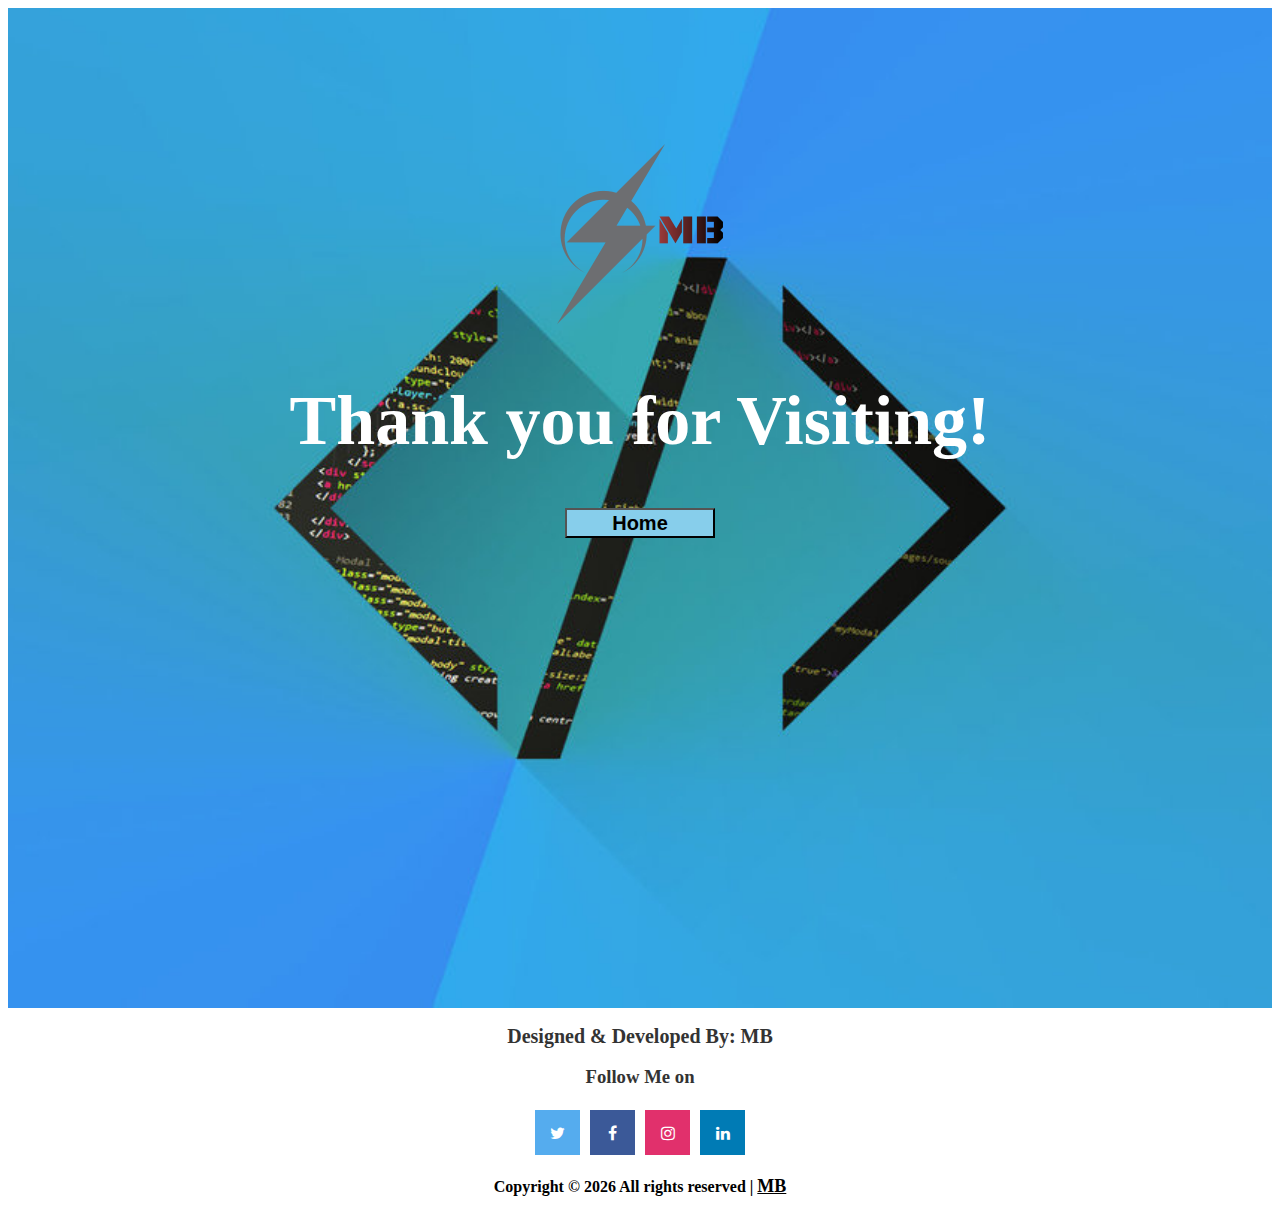
==== main.html @ 577e8778 "first commit" ====
<!DOCTYPE html>
<html lang="en">
<head>
	<title>Designed & Developed By : MB</title>
	<link rel="icon" href="images/short_sb.png">
	<meta charset="utf-8">
	<meta name="viewport" content="width=device-width, initial-scale=1, shrink-to-fit=no">
	<link rel="stylesheet" href="css/main_style.css">
	<link rel="stylesheet" href="https://cdnjs.cloudflare.com/ajax/libs/font-awesome/4.7.0/css/font-awesome.min.css">
</head>
<body class="mb">
	<div class="container">
		<section class="site-hero" style="background-image: url(images/bg1.jpg);">
			<a href="https://www.bit.ly/MAHESHBANGALKAR"><img src="images/my_logo.png" alt="MB"></a>
				<h1>Thank you for Visiting!</h1>
			<a href="index.html"><button>Home</button></a>
		</section>
	</div>
	<footer>
		<p class="col-12 text-center"><h2>Designed & Developed By: MB</h2>
				<h3>Follow Me on</h3>
            	<a href="https://twitter.com/MBangalkar"><span class="fa fa-twitter"></span></a>
            	<a href="https://www.facebook.com/mahesh.bangalkar.1"><span class="fa fa-facebook"></span></a>
            	<a href="https://www.instagram.com/its.sb12____________/"><span class="fa fa-instagram"></span></a>
            	<a href="https://www.linkedin.com/in/mahesh-bangalkar/"><span class="fa fa-linkedin"></span></a>
        	<br><br>Copyright &copy; <script>document.write(new Date().getFullYear());</script> All rights reserved | <a style="color: black; font-size: 18px;" href="https://bit.ly/MAHESHBANGALKAR">MB</a></p>
	</footer>
</body>
</html>
---- css/main_style.css ----
h1 {
  color: #fff;
  font-weight: 800;
  font-size: 70px;
  text-align:center; }

 .container{
  	text-align: center;
  }

  button{
  	background-color: skyblue;
  	font-size: 20px;
  	font-family: sans-serif;
  	font-weight: 700;
  	width: 150px;
  	height: 30px;
  }

h2 {
  font-size: 20px;
  color: #333; }

h3 {
  color: #333; }

img {
  	margin: 0 auto;
  	display: block;
  	margin-top: 10%;
	}

.site-hero {
  background-color: #888;
  background-size: cover;
  background-position: center center;
  background-repeat: no-repeat;
  overflow: hidden; 
  height: 90;
  min-height: 1000px;
  position: relative;
}

footer{
  color: black;
  text-align: center; 
  font-weight: 900;
}

.fa {
  padding: 15px;
  width: 15px;
  height: 15px;
  text-decoration: none;
  margin: 3px;
}
.fa-twitter {
  background: #55ACEE;
  color: white;/*
  text-shadow: -1px 0 black, 0 1px black, 1px 0 black, 0 -1px black;*/
}
.fa-facebook {
  background: #3B5998;
  color: white;/*
  text-shadow: -1px 0 black, 0 1px black, 1px 0 black, 0 -1px black;*/
}
.fa-instagram {
  background: #E1306C;
  color: white;/*
  text-shadow: -1px 0 black, 0 1px black, 1px 0 black, 0 -1px black;*/
}
.fa-linkedin {
  background: #007bb5;
  color: white;/*
  text-shadow: -1px 0 black, 0 1px black, 1px 0 black, 0 -1px black;*/
}
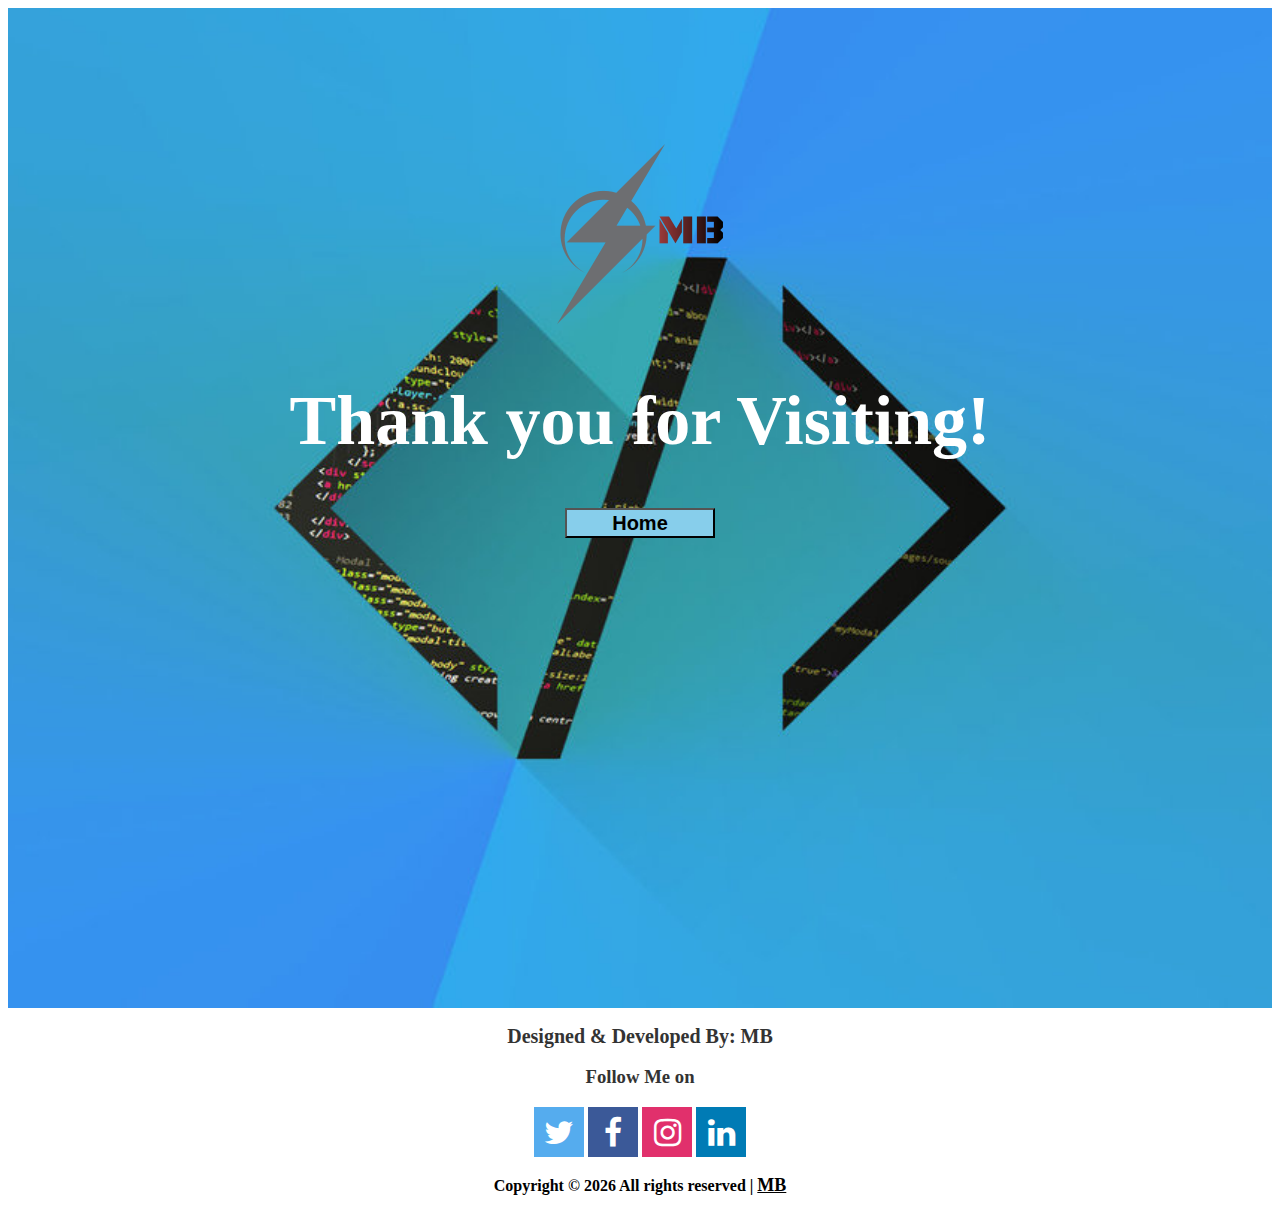
==== commit c8d5bf02: "initial commit" ====
--- a/main.html
+++ b/main.html
@@ -8,7 +8,7 @@
 	<link rel="stylesheet" href="css/main_style.css">
 	<link rel="stylesheet" href="https://cdnjs.cloudflare.com/ajax/libs/font-awesome/4.7.0/css/font-awesome.min.css">
 </head>
-<body class="mb">
+<body>
 	<div class="container">
 		<section class="site-hero" style="background-image: url(images/bg1.jpg);">
 			<a href="https://www.bit.ly/MAHESHBANGALKAR"><img src="images/my_logo.png" alt="MB"></a>
@@ -16,16 +16,16 @@
 			<a href="index.html"><button>Home</button></a>
 		</section>
 	</div>
-	<footer>
+</body>
+<footer>
 		<p class="col-12 text-center"><h2>Designed & Developed By: MB</h2>
 				<h3>Follow Me on</h3>
-            	<a href="https://twitter.com/MBangalkar"><span class="fa fa-twitter"></span></a>
-            	<a href="https://www.facebook.com/mahesh.bangalkar.1"><span class="fa fa-facebook"></span></a>
-            	<a href="https://www.instagram.com/its.sb12____________/"><span class="fa fa-instagram"></span></a>
-            	<a href="https://www.linkedin.com/in/mahesh-bangalkar/"><span class="fa fa-linkedin"></span></a>
+            	<a href="https://twitter.com/MBangalkar"><span class="fa fa-twitter fa-2x"></span></a>
+            	<a href="https://www.facebook.com/mahesh.bangalkar.1"><span class="fa fa-facebook fa-2x"></span></a>
+            	<a href="https://www.instagram.com/its.sb12____________/"><span class="fa fa-instagram fa-2x"></span></a>
+            	<a href="https://www.linkedin.com/in/mahesh-bangalkar/"><span class="fa fa-linkedin fa-2x"></span></a>
         	<br><br>Copyright &copy; <script>document.write(new Date().getFullYear());</script> All rights reserved | <a style="color: black; font-size: 18px;" href="https://bit.ly/MAHESHBANGALKAR">MB</a></p>
 	</footer>
-</body>
 </html>
 
 
--- a/css/main_style.css
+++ b/css/main_style.css
@@ -4,9 +4,13 @@
   font-size: 70px;
   text-align:center; }
 
- .container{
+body{
+  text-align: center;
+}
+
+ /*.container{
   	text-align: center;
-  }
+  }*/
 
   button{
   	background-color: skyblue;
@@ -48,29 +52,24 @@
 }
 
 .fa {
-  padding: 15px;
-  width: 15px;
-  height: 15px;
-  text-decoration: none;
-  margin: 3px;
+  width: 30px;
+  height: 30px;
+  padding: 10px;
 }
+
 .fa-twitter {
   background: #55ACEE;
-  color: white;/*
-  text-shadow: -1px 0 black, 0 1px black, 1px 0 black, 0 -1px black;*/
+  color: white;
 }
 .fa-facebook {
   background: #3B5998;
-  color: white;/*
-  text-shadow: -1px 0 black, 0 1px black, 1px 0 black, 0 -1px black;*/
+  color: white;
 }
 .fa-instagram {
   background: #E1306C;
-  color: white;/*
-  text-shadow: -1px 0 black, 0 1px black, 1px 0 black, 0 -1px black;*/
+  color: white;
 }
 .fa-linkedin {
   background: #007bb5;
-  color: white;/*
-  text-shadow: -1px 0 black, 0 1px black, 1px 0 black, 0 -1px black;*/
+  color: white;
 }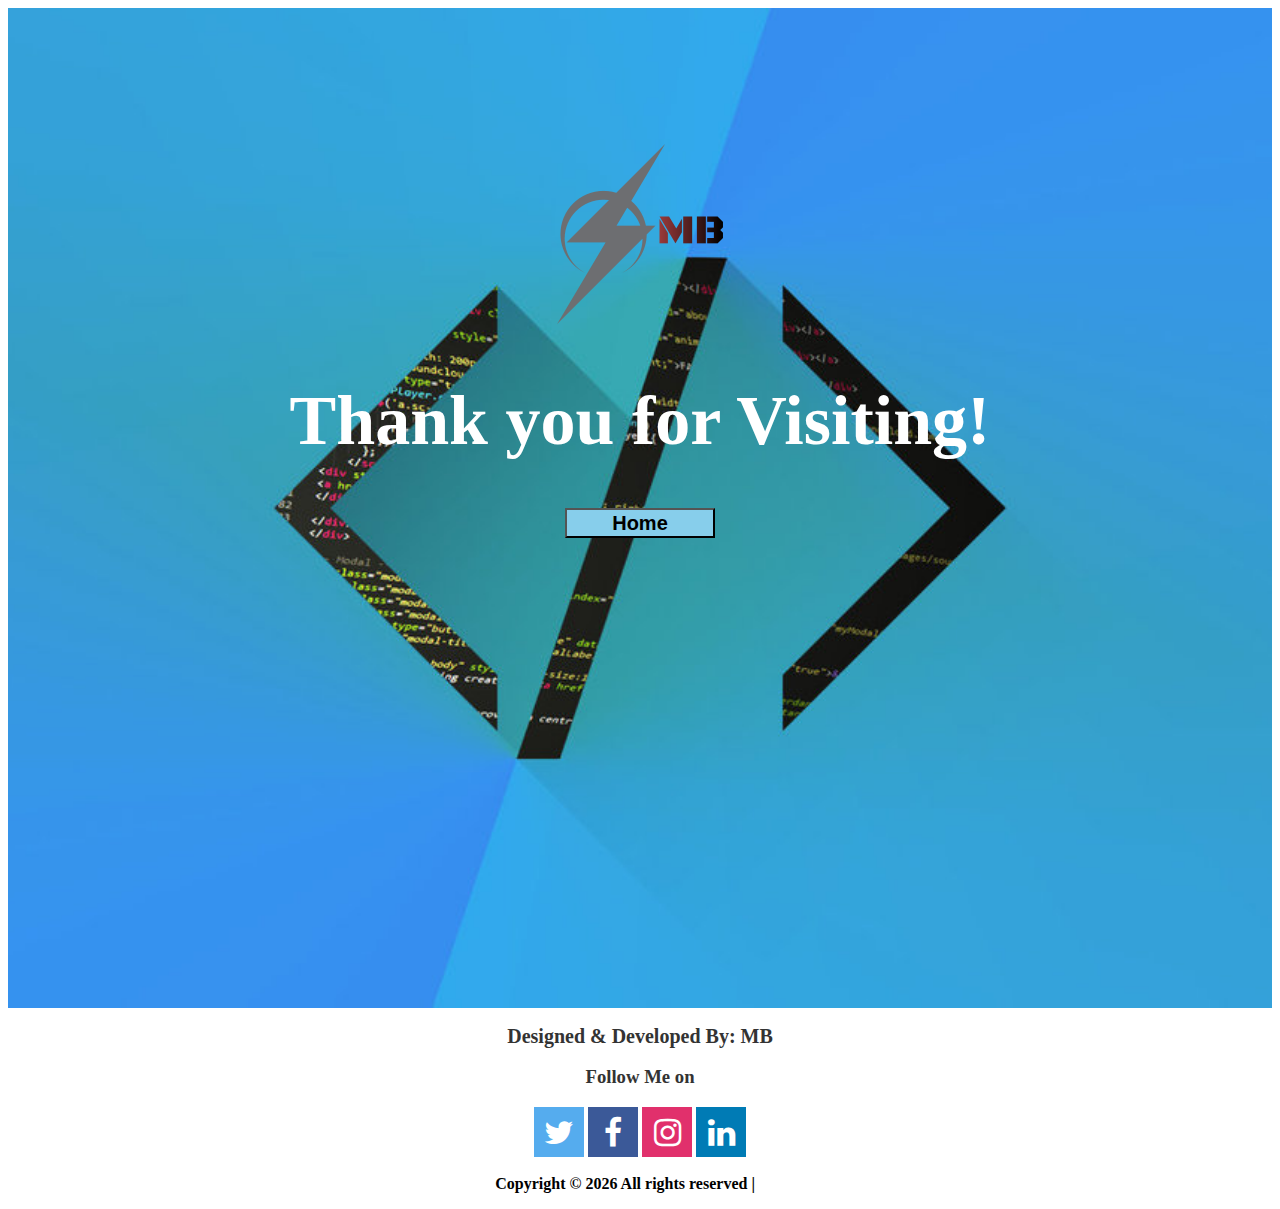
==== commit 2f0f9cf5: "initial commit" ====
--- a/main.html
+++ b/main.html
@@ -18,13 +18,13 @@
 	</div>
 </body>
 <footer>
-		<p class="col-12 text-center"><h2>Designed & Developed By: MB</h2>
+		<p><h2>Designed & Developed By: MB</h2>
 				<h3>Follow Me on</h3>
             	<a href="https://twitter.com/MBangalkar"><span class="fa fa-twitter fa-2x"></span></a>
             	<a href="https://www.facebook.com/mahesh.bangalkar.1"><span class="fa fa-facebook fa-2x"></span></a>
             	<a href="https://www.instagram.com/its.sb12____________/"><span class="fa fa-instagram fa-2x"></span></a>
             	<a href="https://www.linkedin.com/in/mahesh-bangalkar/"><span class="fa fa-linkedin fa-2x"></span></a>
-        	<br><br>Copyright &copy; <script>document.write(new Date().getFullYear());</script> All rights reserved | <a style="color: black; font-size: 18px;" href="https://bit.ly/MAHESHBANGALKAR">MB</a></p>
+        	<br><br>Copyright &copy; <script>document.write(new Date().getFullYear());</script> All rights reserved | <a class="mb" href="https://bit.ly/MAHESHBANGALKAR">MB</a></p>
 	</footer>
 </html>
 
--- a/css/main_style.css
+++ b/css/main_style.css
@@ -26,7 +26,27 @@
   color: #333; }
 
 h3 {
-  color: #333; }
+  color: #333;
+  }
+
+.mb{
+  color: transparent; 
+  text-align: center; 
+  animation: effect 5s linear infinite;}
+
+  @keyframes effect {
+  0%   {background-color:#55ACEE;-webkit-background-clip: text;}
+  10%  {background-color:#3B5998;-webkit-background-clip: text;}
+  20%  {background-color:#E1306C;-webkit-background-clip: text;}
+  30%  {background-color:#007bb5;-webkit-background-clip: text;}
+  40%   {background-color:pink;-webkit-background-clip: text;}
+  50%  {background-color:grey;-webkit-background-clip: text;}
+  60%  {background-color:yellow;-webkit-background-clip: text;}
+  70%  {background-color:black;-webkit-background-clip: text;}
+  80%   {background-color:orange;-webkit-background-clip: text;}
+  90%  {background-color:skyblue;-webkit-background-clip: text;}
+  100% {background-color:#55ACEE;-webkit-background-clip: text;}
+} 
 
 img {
   	margin: 0 auto;
@@ -47,7 +67,6 @@
 
 footer{
   color: black;
-  text-align: center; 
   font-weight: 900;
 }
 
